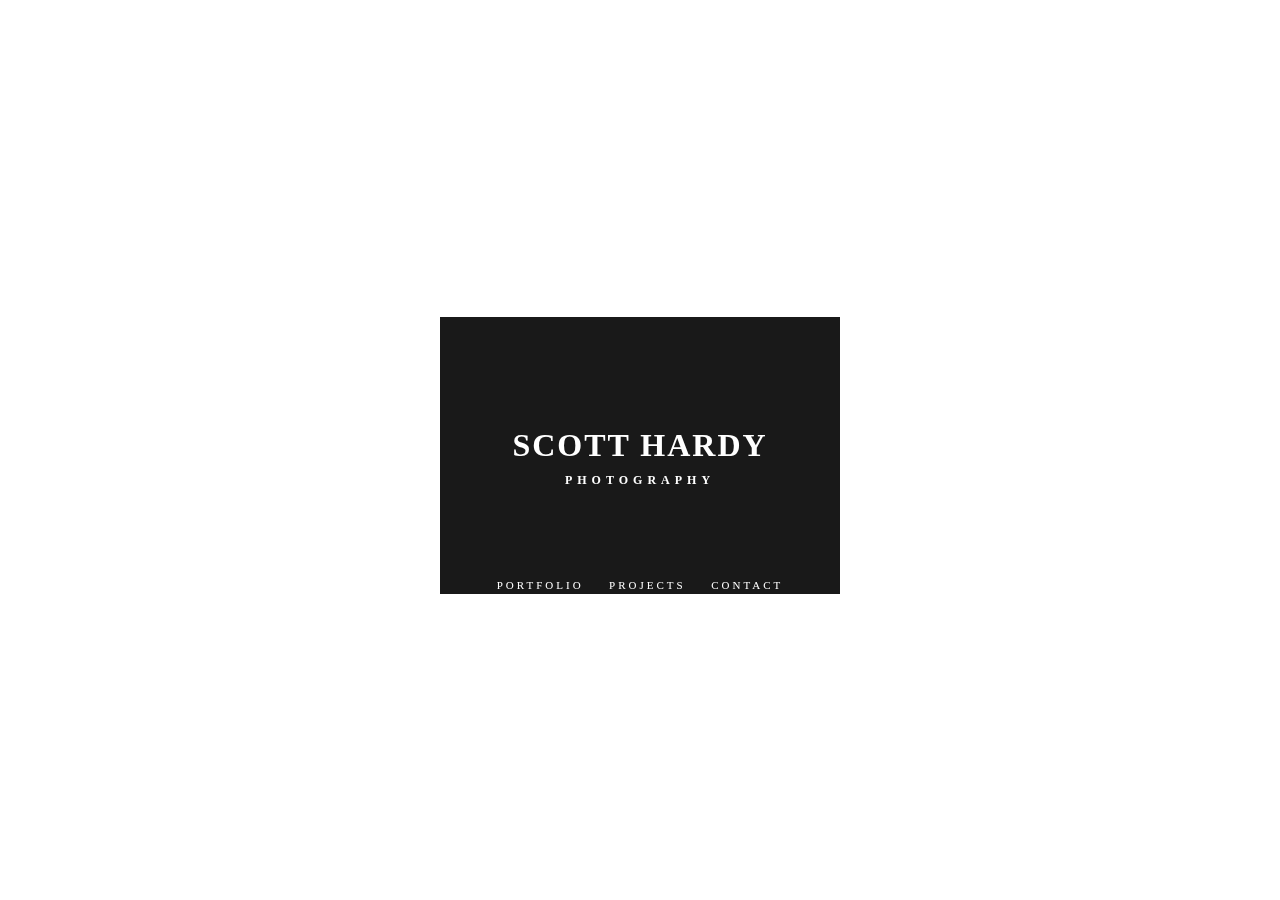
==== index.html @ 9d97771b "adding the rest" ====
<!DOCTYPE html PUBLIC "-//W3C//DTD XHTML 1.0 Strict//EN"
	"http://www.w3.org/TR/xhtml1/DTD/xhtml1-strict.dtd">
<html xmlns="http://www.w3.org/1999/xhtml" xml:lang="en">
<head>
	<title>Scott Hardy - Photography</title>
	<!-- Stylesheet -->
	<link rel="stylesheet" type="text/css" href="css/style.css" />
	<!-- JavaScript codes -->
	<script src="scripts/jquery-1.3.2.min.js" type="text/javascript"></script>
	<script src="scripts/jquery.backstretch.min.js" type="text/javascript"></script>
	<script type="text/javascript">

		function toggle(e){
			var $sel = e;
			var self = ($($sel).hasClass('active'));
			
			if ($($sel).siblings().hasClass('active') || $($sel).hasClass('active')){
				$down = $('.active');
				$down.animate({
					marginTop : 0,
					heigth : 0,
					opacity : 0
					}, 300,"swing");
				($($sel).siblings()).css({'position':'absolute','top':'bottom'});
				($($sel)).css({'position':'absolute','top':'bottom'});
				$down.removeClass('active');				}
			if (!self){ //dropdown
				// var y = $($sel).outerHeight();
				$($sel).css({'position':'absolute','visibility':'hidden','display':'block'});
				var y = $($sel).height();
				$($sel).css({'position':'static','visibility':'visible','display':'none'});
				$($sel).animate({
					marginTop : 7.5,
					height : y, 
					opacity : .5
					},300,"swing");
				$($sel).addClass('active')
			}
		}

	  	function randomImage(){
           var path =  'images/';
           var myImages =  ['1.jpg', '2.jpg', '3.jpg'];
           var limit = Math.floor(Math.random()*myImages.length);
           var pick = myImages[limit];
           var path = path + pick; 
           return path;
   		}

  		 $(document).ready(function(){	
		  	      			
  			$.backstretch(randomImage(), {speed: 0});
  	})
	</script>
</head>
<body>
 
	<!-- Here the "real" body starts, where you can put your website -->
	<div id="realBody">
 <div id="container">
			<h1>Scott Hardy</h1>
			<h2>Photography</h2>
			<div class="bottom_switch">
				<a href="#" onclick="toggle('#portfolio')">Portfolio</a> &#12288; <a href="#" onclick="toggle('#projects')">Projects</a> &#12288; <a href="#" onclick="toggle('#contact')">contact</a>
			</div>
			
			<div id="hidden">
			<div id="portfolio">
				Portraits<br>Scenes<br>WIP
			</div>
			
			<div id="projects">
				Tables (2009 - Present)<br>Lines
			</div>
			
			<div id="contact">
				<script language="Javascript" type="text/javascript">
					<!--
					document.write('<a style="color:white;text-decoration:none;" href="mai');
					document.write('lto');
					document.write(':&#115;&#99;&#111;&#116;&#116;');
					document.write('@');
					document.write('&#111;&#114;&#105;&#103;&#105;&#110;&#97;&#108;&#109;&#97;&#116;&#101;&#114;&#105;&#97;&#108;&#46;&#99;&#104;">');
					document.write('&#115;&#99;&#111;&#116;&#116;');
					document.write('@');
					document.write('&#111;&#114;&#105;&#103;&#105;&#110;&#97;&#108;&#109;&#97;&#116;&#101;&#114;&#105;&#97;&#108;&#46;&#99;&#104;<\/a>');
					// -->
				</script><noscript>&#115;&#99;&#111;&#116;&#116; at 
				&#111;&#114;&#105;&#103;&#105;&#110;&#97;&#108;&#109;&#97;&#116;&#101;&#114;&#105;&#97;&#108; dot &#99;&#104;</noscript><br>+852 6097 3477<br>-<br>Hong Kong
			</div>
		</div>
		</div>
		<div id="footer">
		<p>since 1986</p>
		</div>
	<!-- Here the "real" body ends, do not place content outside this div unless you know what you are doing -->
	</div>
</body>
</html>
---- css/style.css ----
body {
	overflow:hidden; 
	padding:0;margin:0;
	height:100%;width:100%;
}
 
#bgimg {
	position:absolute;
	z-index: -1;
}
 
#realBody{
	position:absolute;
	z-index: 5;	
	overflow:auto; 
	height:100%;width:100%;
}

#container {
	width: 400px;
	height: 267px;
	position: absolute;
	top: 50%;
	left:50%;
	margin:-133.5px 0 0 -200px;
	padding-top: 10px;
	background:rgba(0,0,0,.9);
	color: white;

}

#container h1 {
	vertical-align: middle;
	margin-top: 100px;
	font-family:"Gotham-Medium";
	text-align: center;
	text-transform:uppercase;
	letter-spacing:2px;
}

#container h2 {
	margin-top:-12px;
	font-family:"Gotham-Medium";
	font-size:12px;
	text-align: center;
	text-transform:uppercase;	
	letter-spacing:5px;
}

.bottom_switch, .bottom_switch a{
	margin-top:90px;
	font-size:11px;
	font-family:"Gotham-Light";
	text-transform:uppercase;
	text-align: center;
	text-decoration:none;
	color:white;
	letter-spacing:3px;
	position: relative;
}

/*test*/
a:hover{
	color:#dadada;
}

#hidden{
	position:absolute;
	top:bottom;
	width:400px;
	z-index:-2;
}

#contact, #portfolio, #projects
{
	font-size:11px;
	color:white;
	font-family:"Gotham-Light";
	text-align: center;
	letter-spacing:2px;
	line-height:13px;
	background:black;
	padding-top:10px;
	padding-bottom:10px;
	width:400px;
	position: absolute;
	top:0;
	z-index:-1;
	opacity:0;
	text-decoration:none;
	overflow: visible;
}

a
{
	color:white;
	text-decoration:none;
}

#footer
{
	font-family:"Menlo", Courier;
	color:white;
	font-size:8px;
	position:absolute;
	bottom:0.5%;
	right:1%;
}
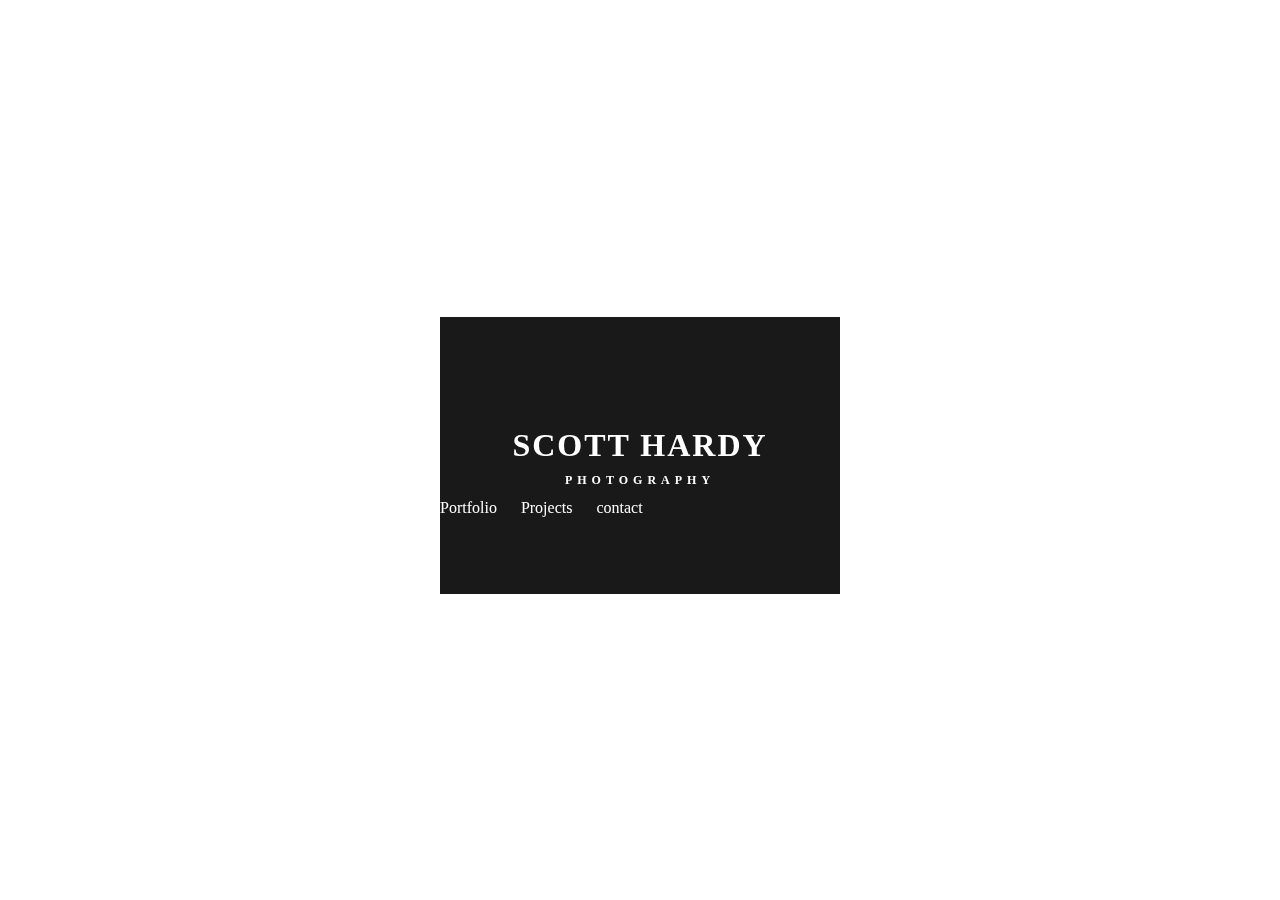
==== commit 7431f5c1: "rewrote the sliding down code and integrated Tumblr JSONP for the portfolio pages" ====
--- a/index.html
+++ b/index.html
@@ -5,76 +5,29 @@
 	<title>Scott Hardy - Photography</title>
 	<!-- Stylesheet -->
 	<link rel="stylesheet" type="text/css" href="css/style.css" />
-	<!-- JavaScript codes -->
-	<script src="scripts/jquery-1.3.2.min.js" type="text/javascript"></script>
-	<script src="scripts/jquery.backstretch.min.js" type="text/javascript"></script>
-	<script type="text/javascript">
-
-		function toggle(e){
-			var $sel = e;
-			var self = ($($sel).hasClass('active'));
-			
-			if ($($sel).siblings().hasClass('active') || $($sel).hasClass('active')){
-				$down = $('.active');
-				$down.animate({
-					marginTop : 0,
-					heigth : 0,
-					opacity : 0
-					}, 300,"swing");
-				($($sel).siblings()).css({'position':'absolute','top':'bottom'});
-				($($sel)).css({'position':'absolute','top':'bottom'});
-				$down.removeClass('active');				}
-			if (!self){ //dropdown
-				// var y = $($sel).outerHeight();
-				$($sel).css({'position':'absolute','visibility':'hidden','display':'block'});
-				var y = $($sel).height();
-				$($sel).css({'position':'static','visibility':'visible','display':'none'});
-				$($sel).animate({
-					marginTop : 7.5,
-					height : y, 
-					opacity : .5
-					},300,"swing");
-				$($sel).addClass('active')
-			}
-		}
-
-	  	function randomImage(){
-           var path =  'images/';
-           var myImages =  ['1.jpg', '2.jpg', '3.jpg'];
-           var limit = Math.floor(Math.random()*myImages.length);
-           var pick = myImages[limit];
-           var path = path + pick; 
-           return path;
-   		}
-
-  		 $(document).ready(function(){	
-		  	      			
-  			$.backstretch(randomImage(), {speed: 0});
-  	})
-	</script>
 </head>
 <body>
- 
+
 	<!-- Here the "real" body starts, where you can put your website -->
 	<div id="realBody">
- <div id="container">
+		<div id="container">
 			<h1>Scott Hardy</h1>
 			<h2>Photography</h2>
-			<div class="bottom_switch">
-				<a href="#" onclick="toggle('#portfolio')">Portfolio</a> &#12288; <a href="#" onclick="toggle('#projects')">Projects</a> &#12288; <a href="#" onclick="toggle('#contact')">contact</a>
+			<div id="bottom_switch">
+				<a href="#">Portfolio</a> &#12288; <a href="#">Projects</a> &#12288; <a href="#">contact</a>
 			</div>
 			
 			<div id="hidden">
-			<div id="portfolio">
-				Portraits<br>Scenes<br>WIP
-			</div>
-			
-			<div id="projects">
-				Tables (2009 - Present)<br>Lines
-			</div>
-			
-			<div id="contact">
-				<script language="Javascript" type="text/javascript">
+				<div id="portfolio">
+					Portraits<br><a data-json="Kodak" href="#">Scenes</a><br><a data-json="film" href="#">WIP</a>
+				</div>
+
+				<div id="projects">
+					Tables (2009 - Present)<br>Lines (2009 - Present)<br>-<br><a href="http://scrapbook.originalmaterial.ch" target="_blank">Blog</a>
+				</div>
+
+				<div id="contact">
+					<script language="Javascript" type="text/javascript">
 					<!--
 					document.write('<a style="color:white;text-decoration:none;" href="mai');
 					document.write('lto');
@@ -84,16 +37,99 @@
 					document.write('&#115;&#99;&#111;&#116;&#116;');
 					document.write('@');
 					document.write('&#111;&#114;&#105;&#103;&#105;&#110;&#97;&#108;&#109;&#97;&#116;&#101;&#114;&#105;&#97;&#108;&#46;&#99;&#104;<\/a>');
-					// -->
-				</script><noscript>&#115;&#99;&#111;&#116;&#116; at 
-				&#111;&#114;&#105;&#103;&#105;&#110;&#97;&#108;&#109;&#97;&#116;&#101;&#114;&#105;&#97;&#108; dot &#99;&#104;</noscript><br>+852 6097 3477<br>-<br>Hong Kong
+						// -->
+					</script><noscript>&#115;&#99;&#111;&#116;&#116; at 
+					&#111;&#114;&#105;&#103;&#105;&#110;&#97;&#108;&#109;&#97;&#116;&#101;&#114;&#105;&#97;&#108; dot &#99;&#104;</noscript><br><a href="tel:+85260973477">+852 6097 3477</a><br>-<br>Hong Kong
+				</div>
 			</div>
 		</div>
-		</div>
-		<div id="footer">
+
+		<div id="images"
+
+	</div>
+	
+	<div id="footer">
 		<p>since 1986</p>
-		</div>
+	</div>
+	
 	<!-- Here the "real" body ends, do not place content outside this div unless you know what you are doing -->
-	</div>
-</body>
-</html>+</div>
+<!-- javascript code -->
+<script src="https://ajax.googleapis.com/ajax/libs/jquery/1.7.1/jquery.min.js"></script>
+<script src="scripts/jquery.backstretch.min.js" type="text/javascript"></script>
+<script type="text/javascript">
+var items;
+
+		// Animation for the submenus
+		$('#bottom_switch').on('click','a', function(){
+			var $this = $(this),
+			subMenus = '#hidden',
+			selector = $this.text().toLowerCase(),
+			selected = '#' + selector;
+			if ($(selected).hasClass('active')){
+				$(selected).slideUp(200, "swing").removeClass('active');
+			} else {
+				if ($(selected).siblings().hasClass('active')){
+					$(subMenus).children('.active').slideUp(200, "swing").removeClass('active');
+				}
+				$(selected).slideDown(300, "swing").addClass('active');
+			}
+		})
+
+		// Animation to move everything to the top + prepare for JSON loading
+		$('#hidden').children().on('click','a', function(){
+			var JSON = "http://api.tumblr.com/v2/blog/scrapbook.originalmaterial.ch/posts/photo?tag=" + $(this).data("json");
+
+			// Move everything to the top
+			if(!$("#backstretch").offset().top)
+			{
+				var bgheight = $("#backstretch").height(),
+				topOffset = $("#container").offset().top,
+				y = topOffset + 1.35 * $("#container").outerHeight();
+				$("#container").animate({marginTop:-y},400,"linear");
+				$("#backstretch").animate({marginTop:-bgheight},600,"linear");
+			}
+
+			// Function to call the proper JSON file and populate the page
+			return $.ajax({
+				type: "GET",
+				url : JSON,
+				dataType: "jsonp",
+				data: {
+					api_key : "xv7NuGUpRjHPoOmPc0npw7brg1C8p21OkkMYHNiR3XKatG8G6I",
+					jsonp : "showImages"
+				}
+			});
+		})
+// Making the tumblr API available
+function showImages(data){
+	items = data.response;
+	populate();
+}
+		// Adding the pictures
+		function populate() {
+			$('#images').empty();
+			$.each(items.posts, function(i,post){
+				
+				$('#images').append('<img src="' + items.posts[i].photos[0]['alt_sizes'][2]['url'] + '"></img>');
+				
+			});
+		}
+
+				// Load a random image for the homepage
+				function randomImage(){
+					var path =  'images/',
+					myImages =  ['1.jpg', '2.jpg', '3.jpg'],
+					limit = Math.floor(Math.random()*myImages.length),
+					pick = myImages[limit],
+					path = path + pick; 
+					return path;
+				}
+
+				$(function(){
+   		// Fill the screen with the random image
+   		$.backstretch(randomImage(), {speed: 0});
+   	})
+				</script>
+			</body>
+			</html>